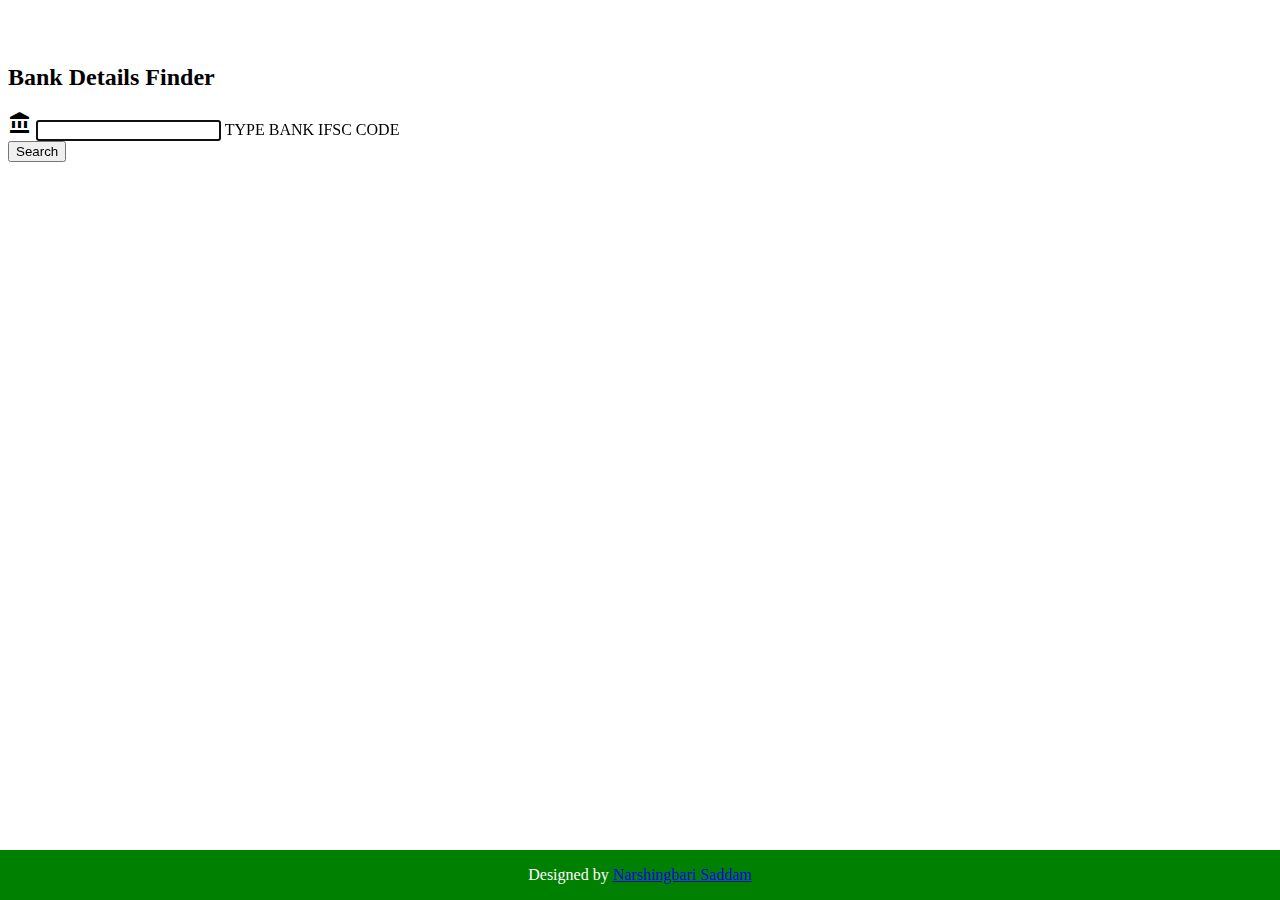
==== index.html @ d990e5e9 "css" ====
<!DOCTYPE html>
<html lang="en">

<head>
    <script>
        document.addEventListener("contextmenu", function(event) {
            event.preventDefault();
            alert('Right Click not Allowed');
        }, false);
    </script>
    <meta charset="UTF-8">
    <title>Narshingbari All Bank IFSC Details Finder</title>
    <link rel="icon" type="image/png" sizes="32x32" href="https://i.postimg.cc/28jQnDHs/Icon-16-by-16.jpg">
    <style>
        .footer {
            position: fixed;
            left: 0;
            bottom: 0;
            width: 100%;
            background-color: green;
            color: white;
            text-align: center;
        }
    </style>
    <link rel='stylesheet' href='https://fonts.googleapis.com/icon?family=Material+Icons'>
    <link rel='stylesheet' href='/materialize.min.css'>
    <link rel="stylesheet" href="/bankifsc.css">
    <meta property="og:title" content="Narshingbari All Bank IFSC Details Finder">
    <meta property="og:description" content="In Narshingbari website Type IFSC code to Know Branch Details of any Bank in India Find IFSC, MICR Codes, Address , All Bank Branches in India.">
    <meta name='google-adsense-platform-account' content='ca-host-pub-1556223355139109' />
    <meta name='google-adsense-platform-domain' content='blogspot.com' />
</head>

<body>
    <!-- partial:index.partial.html -->
    <html lang="en">

    <head>
        <meta charset="UTF-8">
        <meta name="viewport" content="width=device-width, initial-scale=1.0">
        <meta http-equiv="X-UA-Compatible" content="ie=edge">
        <title>Bank Details Finder</title>
    </head>

    <body>
        <br>
        <br>
        <div class="row">
            <div id="form-content" class="center-align">
                <form class="col s12" onsubmit="submitCode()">
                    <div class="row">
                        <div class="col s12">
                            <h2 class="teal-text">Bank Details Finder</h2>
                        </div>
                        <div class="col m2"></div>
                        <div class="input-field col m6 s12">
                            <i class="material-icons prefix">account_balance</i>
                            <input id="ifsc_code" type="text" class="validate" maxlength="11" minlength="11" required autofocus>
                            <label for="ifsc_code">TYPE BANK IFSC CODE</label>
                        </div>
                        <div class="input-field col m2 s12 ">
                            <button class="btn">Search</button>
                        </div>
                        <div class="col s2"></div>
                    </div>
                </form>
            </div>
        </div>
        <div class="row">
            <div id="bank" class="center-align"></div>
        </div>
        <div class="center-align">
            <h6> <a href="https://github.com/razorpay/ifsc/wiki/API" target="_blank"></a> </h6> <a href="https://materializecss.com/" class="red-text" target="_blank"></a>

        </div>
    </body>

    </html>
    <!-- partial -->
    <script src='/materialize.min.js'></script>
    <script src="/bankifsc.js"></script>
    <div class="footer">
        <p>Designed by <a href="https://narshingbariweb.blogspot.com/">Narshingbari Saddam</a></p>
    </div>

</body>

</html>
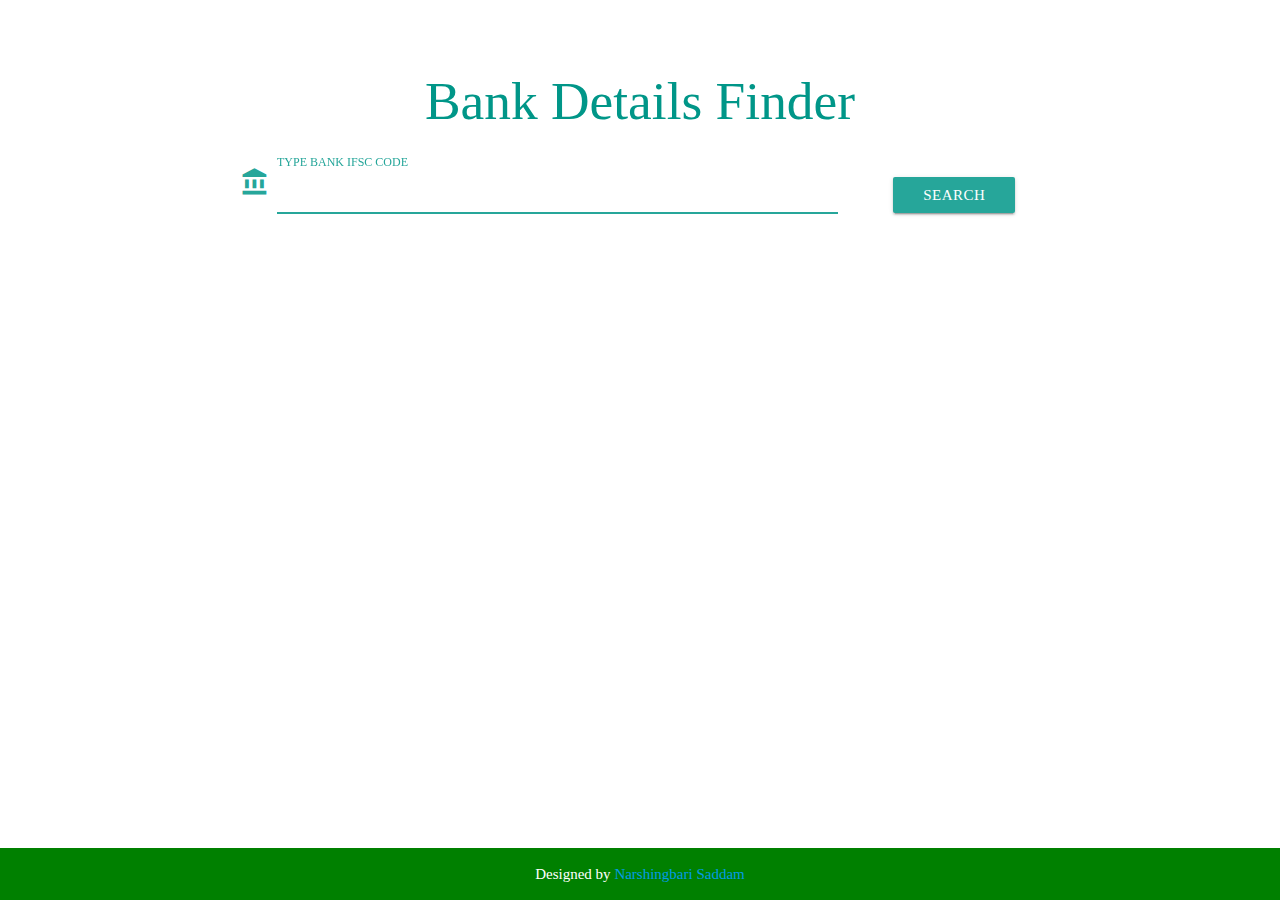
==== commit 5ce45f88: "css js" ====
--- a/index.html
+++ b/index.html
@@ -23,8 +23,8 @@
         }
     </style>
     <link rel='stylesheet' href='https://fonts.googleapis.com/icon?family=Material+Icons'>
-    <link rel='stylesheet' href='/materialize.min.css'>
-    <link rel="stylesheet" href="/bankifsc.css">
+    <link rel='stylesheet' href='./materialize.min.css'>
+    <link rel="stylesheet" href="./bankifsc.css">
     <meta property="og:title" content="Narshingbari All Bank IFSC Details Finder">
     <meta property="og:description" content="In Narshingbari website Type IFSC code to Know Branch Details of any Bank in India Find IFSC, MICR Codes, Address , All Bank Branches in India.">
     <meta name='google-adsense-platform-account' content='ca-host-pub-1556223355139109' />
@@ -77,8 +77,8 @@
 
     </html>
     <!-- partial -->
-    <script src='/materialize.min.js'></script>
-    <script src="/bankifsc.js"></script>
+    <script src='./materialize.min.js'></script>
+    <script src="./bankifsc.js"></script>
     <div class="footer">
         <p>Designed by <a href="https://narshingbariweb.blogspot.com/">Narshingbari Saddam</a></p>
     </div>
--- a/bankifsc.css
+++ b/bankifsc.css
@@ -0,0 +1,66 @@
+body {
+    font-family: "Times New Roman", Times, serif;
+}
+
+.btn {
+    margin: 10px;
+}
+
+th:nth-child(2),
+td:nth-child(2) {
+    color: teal;
+}
+
+table,
+th,
+tr,
+td {
+    border: .5px solid #ccc;
+    padding: 5px;
+}
+
+.errorMsg {
+    font-size: 1.2rem;
+}
+
+.hideAni {
+    -webkit-animation: moveout .3s;
+    /* Safari 4.0 - 8.0 */
+    animation: moveout .3s;
+}
+
+.ShowAni {
+    -webkit-animation: movein .3s;
+    /* Safari 4.0 - 8.0 */
+    animation: movein .3s;
+}
+
+@keyframes moveout {
+    0% {
+        opacity: 1;
+    }
+
+    50% {
+        opacity: 0.5;
+    }
+
+    100% {
+        opacity: 0;
+        display: none;
+    }
+}
+
+@keyframes movein {
+    0% {
+        opacity: 0;
+    }
+
+    50% {
+        opacity: 0.5;
+    }
+
+    100% {
+        opacity: 1;
+        display: block;
+    }
+}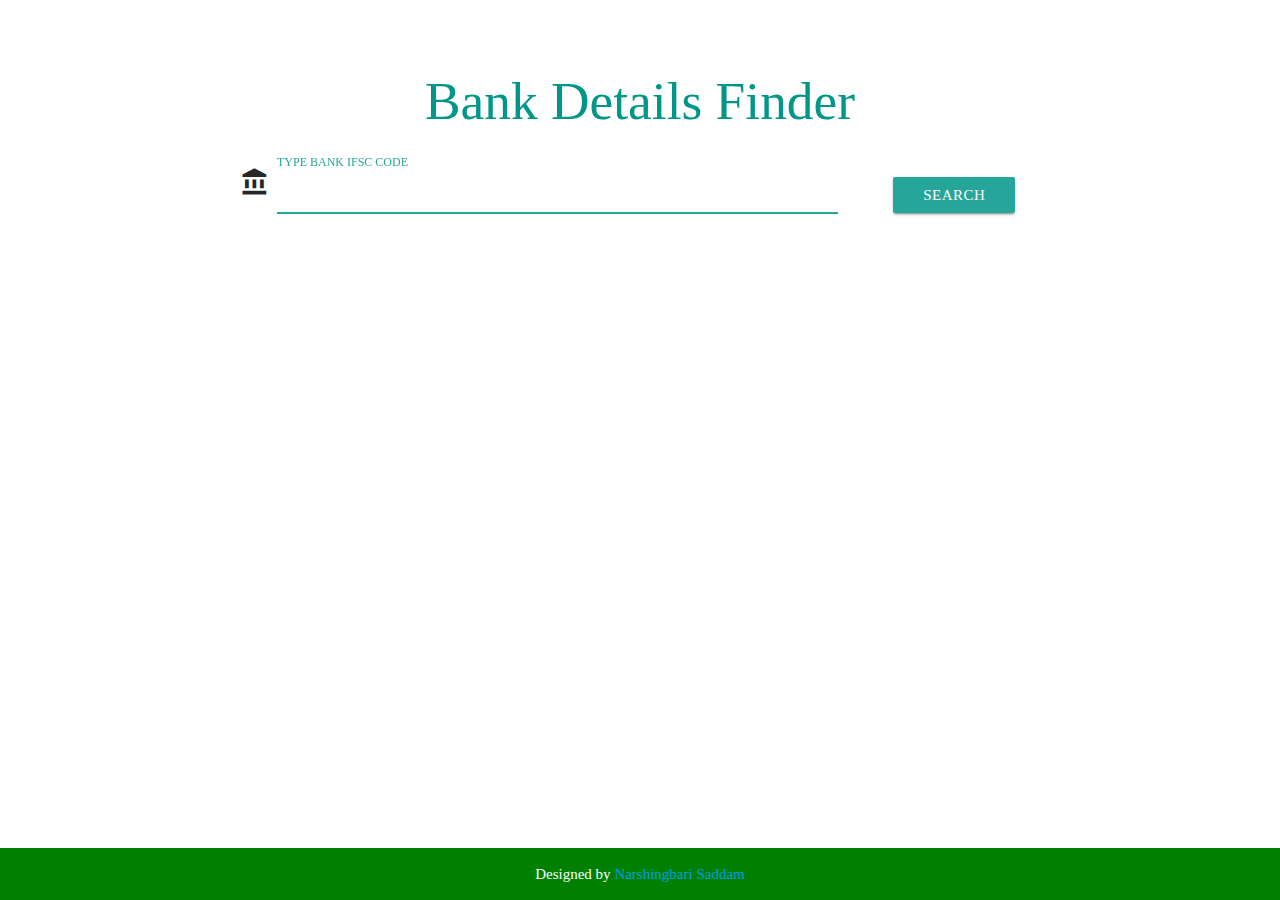
==== commit a57a2858: "disable" ====
--- a/index.html
+++ b/index.html
@@ -3,11 +3,35 @@
 
 <head>
     <script>
-        document.addEventListener("contextmenu", function(event) {
-            event.preventDefault();
-            alert('Right Click not Allowed');
-        }, false);
+        var isNS = (navigator.appName == "Netscape") ? 1 : 0;
+        if (navigator.appName == "Netscape") document.captureEvents(Event.MOUSEDOWN || Event.MOUSEUP);
+
+        function mischandler() {
+            return false;
+        }
+
+        function mousehandler(e) {
+            var myevent = (isNS) ? e : event;
+            var eventbutton = (isNS) ? myevent.which : myevent.button;
+            if ((eventbutton == 2) || (eventbutton == 3)) return false;
+        }
+        document.oncontextmenu = mischandler;
+        document.onmousedown = mousehandler;
+        document.onmouseup = mousehandler;
     </script>
+    <script type="text/JavaScript">
+        function killCopy(e){
+        return false
+    }
+    function reEnable(){
+        return true
+    }
+    document.onselectstart=new Function ("return false")
+    if (window.sidebar){
+        document.onmousedown=killCopy
+        document.onclick=reEnable
+    }
+</script>
     <meta charset="UTF-8">
     <title>Narshingbari All Bank IFSC Details Finder</title>
     <link rel="icon" type="image/png" sizes="32x32" href="https://i.postimg.cc/28jQnDHs/Icon-16-by-16.jpg">
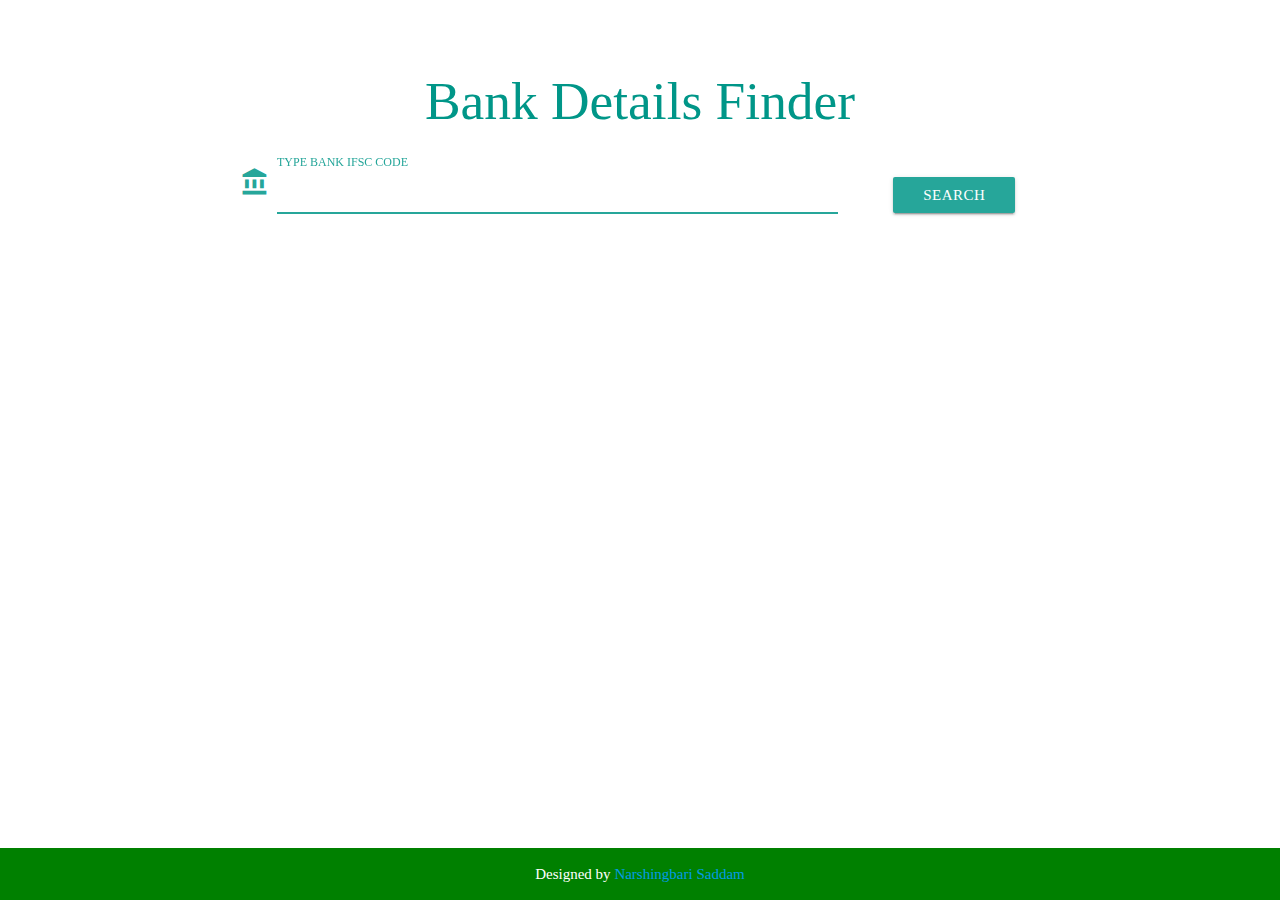
==== commit 3c454ef4: "new" ====
--- a/index.html
+++ b/index.html
@@ -21,38 +21,46 @@
     </script>
     <script type="text/JavaScript">
         function killCopy(e){
-        return false
+            return false
+        }
+        function reEnable(){
+            return true
+        }
+        document.onselectstart=new Function ("return false")
+        if (window.sidebar){
+            document.onmousedown=killCopy
+            document.onclick=reEnable
+        }
+    </script>
+    <script>
+      document.addEventListener("keydown", (e) => {
+          if (e.ctrlKey || e.keyCode==123) {
+              e.stopPropagation();
+              e.preventDefault();
+          }
+      });
+  </script>
+  <meta charset="UTF-8">
+  <title>Narshingbari All Bank IFSC Details Finder</title>
+  <link rel="icon" type="image/png" sizes="32x32" href="https://i.postimg.cc/28jQnDHs/Icon-16-by-16.jpg">
+  <style>
+    .footer {
+        position: fixed;
+        left: 0;
+        bottom: 0;
+        width: 100%;
+        background-color: green;
+        color: white;
+        text-align: center;
     }
-    function reEnable(){
-        return true
-    }
-    document.onselectstart=new Function ("return false")
-    if (window.sidebar){
-        document.onmousedown=killCopy
-        document.onclick=reEnable
-    }
-</script>
-    <meta charset="UTF-8">
-    <title>Narshingbari All Bank IFSC Details Finder</title>
-    <link rel="icon" type="image/png" sizes="32x32" href="https://i.postimg.cc/28jQnDHs/Icon-16-by-16.jpg">
-    <style>
-        .footer {
-            position: fixed;
-            left: 0;
-            bottom: 0;
-            width: 100%;
-            background-color: green;
-            color: white;
-            text-align: center;
-        }
-    </style>
-    <link rel='stylesheet' href='https://fonts.googleapis.com/icon?family=Material+Icons'>
-    <link rel='stylesheet' href='./materialize.min.css'>
-    <link rel="stylesheet" href="./bankifsc.css">
-    <meta property="og:title" content="Narshingbari All Bank IFSC Details Finder">
-    <meta property="og:description" content="In Narshingbari website Type IFSC code to Know Branch Details of any Bank in India Find IFSC, MICR Codes, Address , All Bank Branches in India.">
-    <meta name='google-adsense-platform-account' content='ca-host-pub-1556223355139109' />
-    <meta name='google-adsense-platform-domain' content='blogspot.com' />
+</style>
+<link rel='stylesheet' href='https://fonts.googleapis.com/icon?family=Material+Icons'>
+<link rel='stylesheet' href='./materialize.min.css'>
+<link rel="stylesheet" href="./bankifsc.css">
+<meta property="og:title" content="Narshingbari All Bank IFSC Details Finder">
+<meta property="og:description" content="In Narshingbari website Type IFSC code to Know Branch Details of any Bank in India Find IFSC, MICR Codes, Address , All Bank Branches in India.">
+<meta name='google-adsense-platform-account' content='ca-host-pub-1556223355139109' />
+<meta name='google-adsense-platform-domain' content='blogspot.com' />
 </head>
 
 <body>
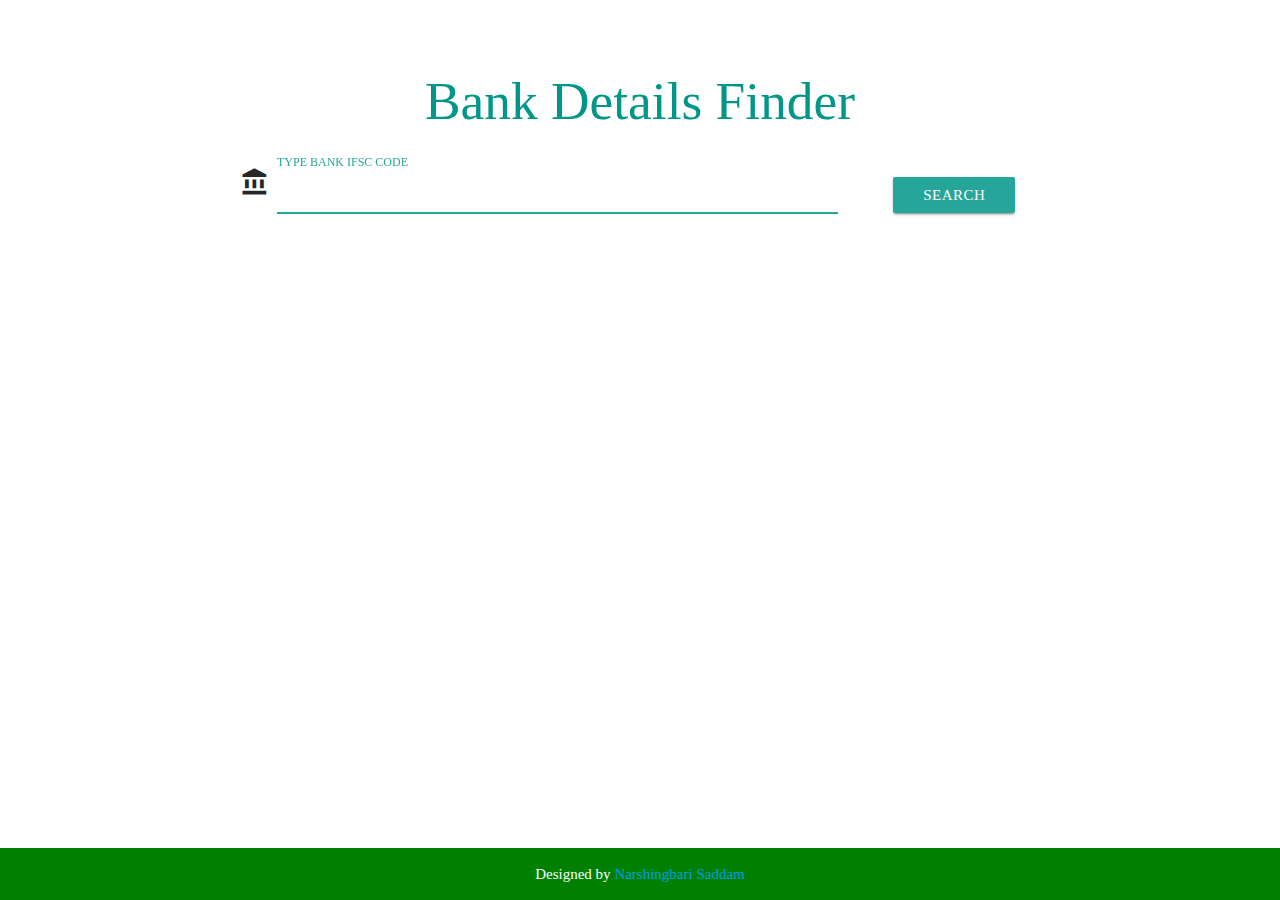
==== commit 300eedaa: "new add" ====
--- a/index.html
+++ b/index.html
@@ -32,35 +32,28 @@
             document.onclick=reEnable
         }
     </script>
-    <script>
-      document.addEventListener("keydown", (e) => {
-          if (e.ctrlKey || e.keyCode==123) {
-              e.stopPropagation();
-              e.preventDefault();
-          }
-      });
-  </script>
-  <meta charset="UTF-8">
-  <title>Narshingbari All Bank IFSC Details Finder</title>
-  <link rel="icon" type="image/png" sizes="32x32" href="https://i.postimg.cc/28jQnDHs/Icon-16-by-16.jpg">
-  <style>
-    .footer {
-        position: fixed;
-        left: 0;
-        bottom: 0;
-        width: 100%;
-        background-color: green;
-        color: white;
-        text-align: center;
-    }
-</style>
-<link rel='stylesheet' href='https://fonts.googleapis.com/icon?family=Material+Icons'>
-<link rel='stylesheet' href='./materialize.min.css'>
-<link rel="stylesheet" href="./bankifsc.css">
-<meta property="og:title" content="Narshingbari All Bank IFSC Details Finder">
-<meta property="og:description" content="In Narshingbari website Type IFSC code to Know Branch Details of any Bank in India Find IFSC, MICR Codes, Address , All Bank Branches in India.">
-<meta name='google-adsense-platform-account' content='ca-host-pub-1556223355139109' />
-<meta name='google-adsense-platform-domain' content='blogspot.com' />
+
+    <meta charset="UTF-8">
+    <title>Narshingbari All Bank IFSC Details Finder</title>
+    <link rel="icon" type="image/png" sizes="32x32" href="https://i.postimg.cc/28jQnDHs/Icon-16-by-16.jpg">
+    <style>
+        .footer {
+            position: fixed;
+            left: 0;
+            bottom: 0;
+            width: 100%;
+            background-color: green;
+            color: white;
+            text-align: center;
+        }
+    </style>
+    <link rel='stylesheet' href='https://fonts.googleapis.com/icon?family=Material+Icons'>
+    <link rel='stylesheet' href='./materialize.min.css'>
+    <link rel="stylesheet" href="./bankifsc.css">
+    <meta property="og:title" content="Narshingbari All Bank IFSC Details Finder">
+    <meta property="og:description" content="In Narshingbari website Type IFSC code to Know Branch Details of any Bank in India Find IFSC, MICR Codes, Address , All Bank Branches in India.">
+    <meta name='google-adsense-platform-account' content='ca-host-pub-1556223355139109' />
+    <meta name='google-adsense-platform-domain' content='blogspot.com' />
 </head>
 
 <body>
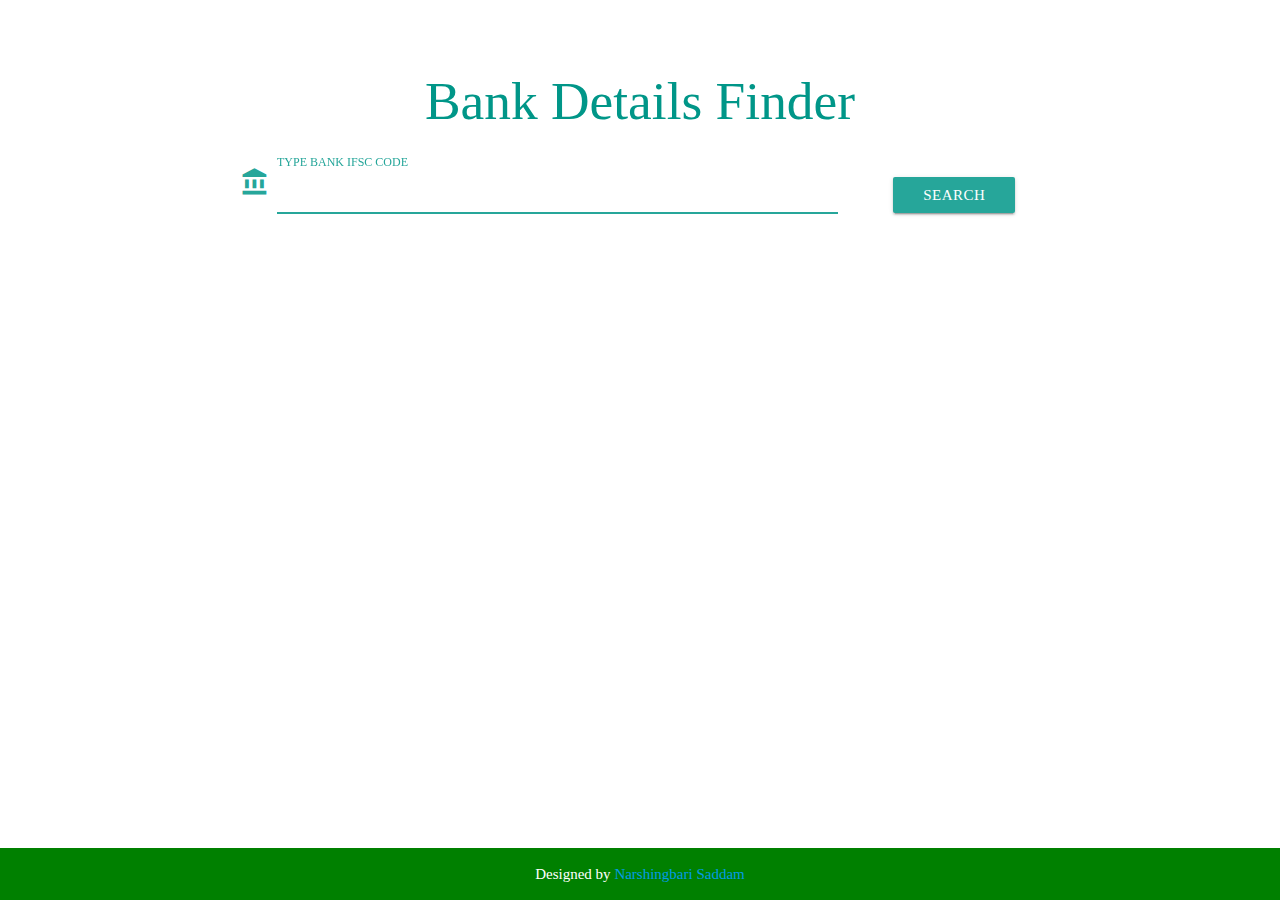
==== commit c9f60d80: "add" ====
--- a/index.html
+++ b/index.html
@@ -18,19 +18,6 @@
         document.oncontextmenu = mischandler;
         document.onmousedown = mousehandler;
         document.onmouseup = mousehandler;
-    </script>
-    <script type="text/JavaScript">
-        function killCopy(e){
-            return false
-        }
-        function reEnable(){
-            return true
-        }
-        document.onselectstart=new Function ("return false")
-        if (window.sidebar){
-            document.onmousedown=killCopy
-            document.onclick=reEnable
-        }
     </script>
 
     <meta charset="UTF-8">
